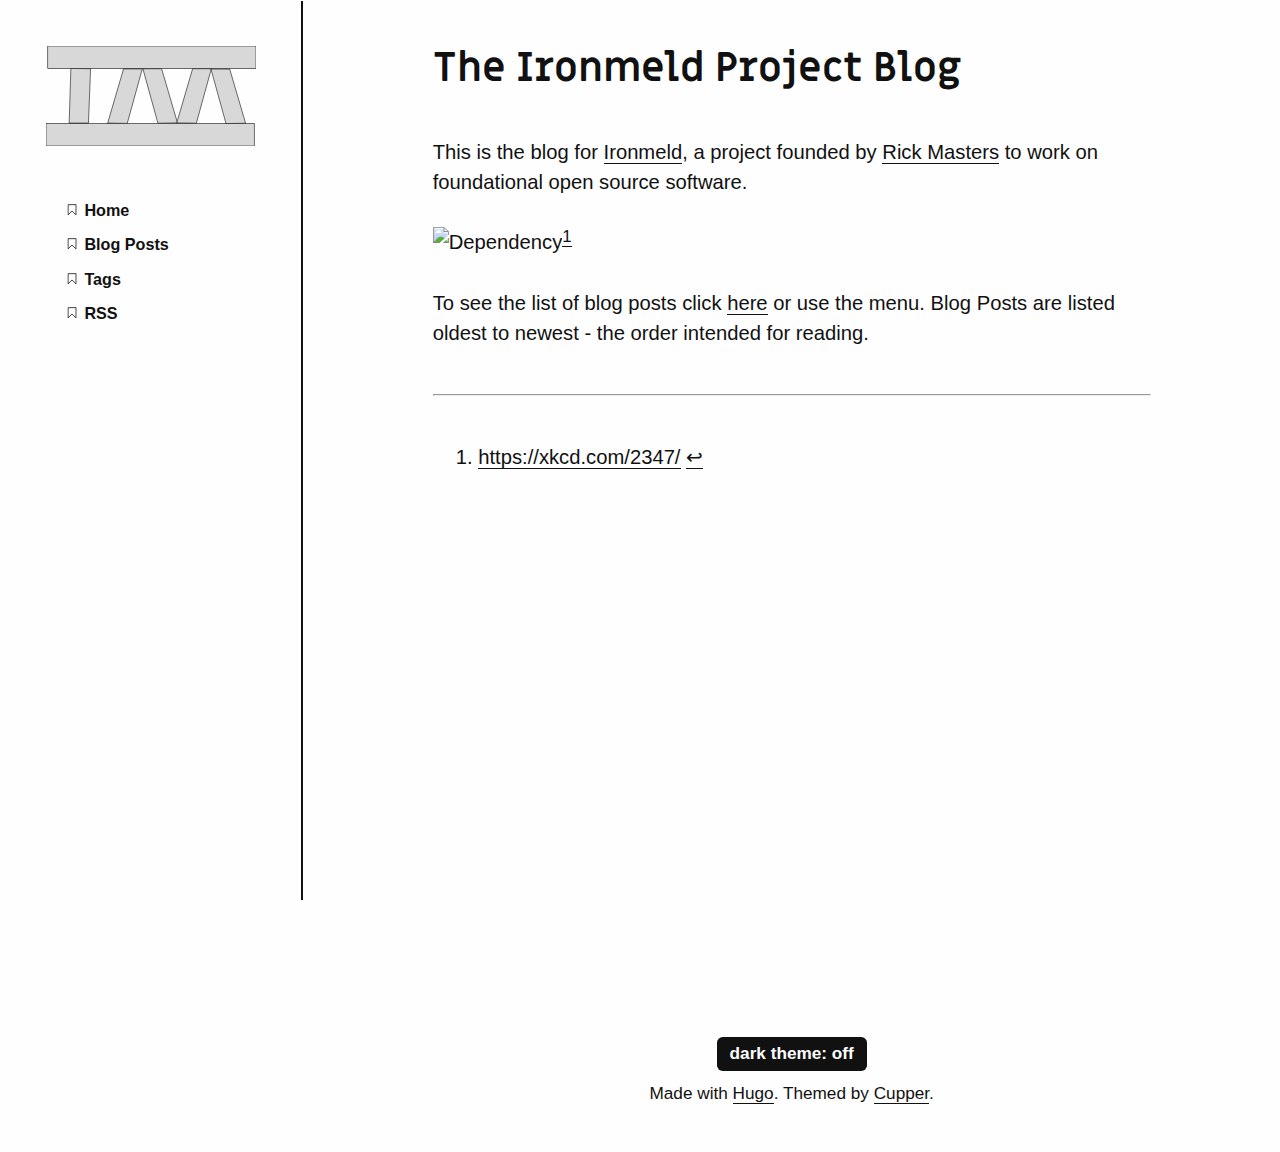
==== index.html @ a7bb950f "deploy: 7521295a4bd51d4f56634a2e595aa36f17955726" ====
<!doctype html><html lang=en>
<head>
<meta charset=utf-8>
<meta name=viewport content="width=device-width,initial-scale=1">
<meta http-equiv=x-ua-compatible content="IE=edge">
<meta name=generator content="Hugo 0.92.2">
<link rel=canonical href=https://ironmeld.github.io/>
<link rel=apple-touch-icon sizes=180x180 href=https://ironmeld.github.io/apple-touch-icon.png>
<link rel=icon type=image/png sizes=32x32 href=https://ironmeld.github.io/favicon-32x32.png>
<link rel=icon type=image/png sizes=16x16 href=https://ironmeld.github.io/favicon-16x16.png>
<link rel=manifest href=https://ironmeld.github.io/site.webmanifest>
<link rel=mask-icon href=https://ironmeld.github.io/safari-pinned-tab.svg color=#000000>
<meta name=msapplication-TileColor content="#ffffff">
<meta name=theme-color content="#ffffff">
<style>body{visibility:hidden;opacity:0}</style>
<style id=darkTheme>.intro-and-nav,.main-and-footer{filter:invert(100%)}*{background-color:inherit}img:not([src*=".svg"]),.colors,iframe,.demo-container{filter:invert(100%)}</style>
<link rel=stylesheet href=/css/prism.css media=none onload="this.media='all'">
<link rel=stylesheet type=text/css href=/css/styles.css>
<title>The Blog for ironmeld</title>
</head>
<body>
<a href=#main>skip to content</a>
<noscript>
<style>body{visibility:visible;opacity:1}</style>
</noscript><svg style="display:none"><symbol id="bookmark" viewBox="0 0 40 50"><g transform="translate(2266 3206.2)"><path style="stroke:currentColor;stroke-width:3.2637;fill:none" d="m-2262.2-3203.4-.2331 42.195 16.319-16.318 16.318 16.318.2331-42.428z"/></g></symbol><symbol id="w3c" viewBox="0 0 127.09899 67.763"><text font-size="83" style="font-size:83px;font-family:Trebuchet;letter-spacing:-12;fill-opacity:0" letter-spacing="-12" y="67.609352" x="-26.782778">W3C</text><text font-size="83" style="font-size:83px;font-weight:700;font-family:Trebuchet;fill-opacity:0" y="67.609352" x="153.21722" font-weight="bold">SVG</text><path style="fill:currentColor;image-rendering:optimizeQuality;shape-rendering:geometricPrecision" d="m33.695.377 12.062 41.016 12.067-41.016h8.731L46.587 67.763h-.831l-12.48-41.759-12.479 41.759h-.832l-19.965-67.386h8.736l12.061 41.016 8.154-27.618-3.993-13.397h8.737z"/><path style="fill:currentColor;image-rendering:optimizeQuality;shape-rendering:geometricPrecision" d="m91.355 46.132c0 6.104-1.624 11.234-4.862 15.394-3.248 4.158-7.45 6.237-12.607 6.237-3.882.0-7.263-1.238-10.148-3.702-2.885-2.47-5.02-5.812-6.406-10.022l6.82-2.829c1.001 2.552 2.317 4.562 3.953 6.028 1.636 1.469 3.56 2.207 5.781 2.207 2.329.0 4.3-1.306 5.909-3.911 1.609-2.606 2.411-5.738 2.411-9.401.0-4.049-.861-7.179-2.582-9.399-1.995-2.604-5.129-3.912-9.397-3.912H66.9v-3.991L78.546 8.698H64.484l-3.911 6.655H58.08v-14.976h32.441v4.075l-12.31 21.217c4.324 1.385 7.596 3.911 9.815 7.571 2.22 3.659 3.329 7.953 3.329 12.892z"/><path style="fill:currentColor;image-rendering:optimizeQuality;shape-rendering:geometricPrecision" d="m125.21.0 1.414 8.6-5.008 9.583s-1.924-4.064-5.117-6.314c-2.693-1.899-4.447-2.309-7.186-1.746-3.527.73-7.516 4.938-9.258 10.13-2.084 6.21-2.104 9.218-2.178 11.978-.115 4.428.58 7.043.58 7.043s-3.04-5.626-3.011-13.866c.018-5.882.947-11.218 3.666-16.479 2.404-4.627 5.954-7.404 9.114-7.728 3.264-.343 5.848 1.229 7.841 2.938 2.089 1.788 4.213 5.698 4.213 5.698l4.94-9.837z"/><path style="fill:currentColor;image-rendering:optimizeQuality;shape-rendering:geometricPrecision" d="m125.82 48.674s-2.208 3.957-3.589 5.48c-1.379 1.524-3.849 4.209-6.896 5.555-3.049 1.343-4.646 1.598-7.661 1.306-3.01-.29-5.807-2.032-6.786-2.764-.979-.722-3.486-2.864-4.897-4.854-1.42-2-3.634-5.995-3.634-5.995s1.233 4.001 2.007 5.699c.442.977 1.81 3.965 3.749 6.572 1.805 2.425 5.315 6.604 10.652 7.545 5.336.945 9.002-1.449 9.907-2.031.907-.578 2.819-2.178 4.032-3.475 1.264-1.351 2.459-3.079 3.116-4.108.487-.758 1.276-2.286 1.276-2.286l-1.276-6.644z"/></symbol><symbol id="tag" viewBox="0 0 177.16535 177.16535"><g transform="translate(0 -875.2)"><path style="fill-rule:evenodd;stroke-width:0;fill:currentColor" d="m159.9 894.3-68.79 8.5872-75.42 77.336 61.931 60.397 75.429-76.565 6.8495-69.755zm-31.412 31.835a10.813 10.813.0 011.8443 2.247 10.813 10.813.0 01-3.5174 14.872l-.0445.0275a10.813 10.813.0 01-14.86-3.5714 10.813 10.813.0 013.5563-14.863 10.813 10.813.0 0113.022 1.2884z"/></g></symbol><symbol id="balloon" viewBox="0 0 141.73228 177.16535"><g transform="translate(0 -875.2)"><g><path style="fill:currentColor" d="m68.156 882.83-.88753 1.4269c-4.9564 7.9666-6.3764 17.321-5.6731 37.378.36584 10.437 1.1246 23.51 1.6874 29.062.38895 3.8372 3.8278 32.454 4.6105 38.459 4.6694-.24176 9.2946.2879 14.377 1.481 1.2359-3.2937 5.2496-13.088 8.886-21.623 6.249-14.668 8.4128-21.264 10.253-31.252 1.2464-6.7626 1.6341-12.156 1.4204-19.764-.36325-12.93-2.1234-19.487-6.9377-25.843-2.0833-2.7507-6.9865-7.6112-7.9127-7.8436-.79716-.20019-6.6946-1.0922-6.7755-1.0248-.02213.0182-5.0006-.41858-7.5248-.22808l-2.149-.22808h-3.3738z"/><path style="fill:currentColor" d="m61.915 883.28-3.2484.4497c-1.7863.24724-3.5182.53481-3.8494.63994-2.4751.33811-4.7267.86957-6.7777 1.5696-.28598.0-1.0254.20146-2.3695.58589-5.0418 1.4418-6.6374 2.2604-8.2567 4.2364-6.281 7.6657-11.457 18.43-12.932 26.891-1.4667 8.4111.71353 22.583 5.0764 32.996 3.8064 9.0852 13.569 25.149 22.801 37.517 1.3741 1.841 2.1708 2.9286 2.4712 3.5792 3.5437-1.1699 6.8496-1.9336 10.082-2.3263-1.3569-5.7831-4.6968-21.86-6.8361-33.002-.92884-4.8368-2.4692-14.322-3.2452-19.991-.68557-5.0083-.77707-6.9534-.74159-15.791.04316-10.803.41822-16.162 1.5026-21.503 1.4593-5.9026 3.3494-11.077 6.3247-15.852z"/><path style="fill:currentColor" d="m94.499 885.78c-.10214-.0109-.13691.0-.0907.0409.16033.13489 1.329 1.0675 2.5976 2.0723 6.7003 5.307 11.273 14.568 12.658 25.638.52519 4.1949.24765 14.361-.5059 18.523-2.4775 13.684-9.7807 32.345-20.944 53.519l-3.0559 5.7971c2.8082.76579 5.7915 1.727 8.9926 2.8441 11.562-11.691 18.349-19.678 24.129-28.394 7.8992-11.913 11.132-20.234 12.24-31.518.98442-10.02-1.5579-20.876-6.7799-28.959-.2758-.4269-.57803-.86856-.89617-1.3166-3.247-6.13-9.752-12.053-21.264-16.131-2.3687-.86369-6.3657-2.0433-7.0802-2.1166z"/><path style="fill:currentColor" d="m32.52 892.22c-.2009-.13016-1.4606.81389-3.9132 2.7457-11.486 9.0476-17.632 24.186-16.078 39.61.79699 7.9138 2.4066 13.505 5.9184 20.562 5.8577 11.77 14.749 23.219 30.087 38.74.05838.059.12188.1244.18052.1838 1.3166-.5556 2.5965-1.0618 3.8429-1.5199-.66408-.32448-1.4608-1.3297-3.8116-4.4602-5.0951-6.785-8.7512-11.962-13.051-18.486-5.1379-7.7948-5.0097-7.5894-8.0586-13.054-6.2097-11.13-8.2674-17.725-8.6014-27.563-.21552-6.3494.13041-9.2733 1.775-14.987 2.1832-7.5849 3.9273-10.986 9.2693-18.07 1.7839-2.3656 2.6418-3.57 2.4409-3.7003z"/><path style="fill:currentColor" d="m69.133 992.37c-6.2405.0309-12.635.76718-19.554 2.5706 4.6956 4.7759 9.935 10.258 12.05 12.625l4.1272 4.6202h11.493l3.964-4.4516c2.0962-2.3541 7.4804-7.9845 12.201-12.768-8.378-1.4975-16.207-2.6353-24.281-2.5955z"/><rect style="stroke-width:0;fill:currentColor" ry="2.0328" height="27.746" width="22.766" y="1017.7" x="60.201"/></g></g></symbol><symbol id="info" viewBox="0 0 41.667 41.667"><g transform="translate(-37.035 -1004.6)"><path style="stroke-linejoin:round;stroke:currentColor;stroke-linecap:round;stroke-width:3.728;fill:none" d="m76.25 1030.2a18.968 18.968.0 01-23.037 13.709 18.968 18.968.0 01-13.738-23.019 18.968 18.968.0 0123.001-13.768 18.968 18.968.0 0113.798 22.984"/><g transform="matrix(1.1146 0 0 1.1146 -26.276 -124.92)"><path style="stroke:currentColor;stroke-linecap:round;stroke-width:3.728;fill:none" d="m75.491 1039.5v-8.7472"/><path style="stroke-width:0;fill:currentColor" transform="scale(-1)" d="m-73.193-1024.5a2.3719 2.3719.0 01-2.8807 1.7142 2.3719 2.3719.0 01-1.718-2.8785 2.3719 2.3719.0 012.8763-1.7217 2.3719 2.3719.0 011.7254 2.8741"/></g></g></symbol><symbol id="warning" viewBox="0 0 48.430474 41.646302"><g transform="translate(-1.1273 -1010.2)"><path style="stroke-linejoin:round;stroke:currentColor;stroke-linecap:round;stroke-width:4.151;fill:none" d="m25.343 1012.3-22.14 37.496h44.28z"/><path style="stroke:currentColor;stroke-linecap:round;stroke-width:4.1512;fill:none" d="m25.54 1027.7v8.7472"/><path style="stroke-width:0;fill:currentColor" d="m27.839 1042.8a2.3719 2.3719.0 01-2.8807 1.7143 2.3719 2.3719.0 01-1.718-2.8785 2.3719 2.3719.0 012.8763-1.7217 2.3719 2.3719.0 011.7254 2.8741"/></g></symbol><symbol id="menu" viewBox="0 0 50 50"><rect style="stroke-width:0;fill:currentColor" height="10" width="50" y="0" x="0"/><rect style="stroke-width:0;fill:currentColor" height="10" width="50" y="20" x="0"/><rect style="stroke-width:0;fill:currentColor" height="10" width="50" y="40" x="0"/></symbol><symbol id="link" viewBox="0 0 50 50"><g transform="translate(0 -1002.4)"><g transform="matrix(.095670 0 0 .095670 2.3233 1004.9)"><g><path style="stroke-width:0;fill:currentColor" d="m452.84 192.9-128.65 128.65c-35.535 35.54-93.108 35.54-128.65.0l-42.881-42.886 42.881-42.876 42.884 42.876c11.845 11.822 31.064 11.846 42.886.0l128.64-128.64c11.816-11.831 11.816-31.066.0-42.9l-42.881-42.881c-11.822-11.814-31.064-11.814-42.887.0l-45.928 45.936c-21.292-12.531-45.491-17.905-69.449-16.291l72.501-72.526c35.535-35.521 93.136-35.521 128.64.0l42.886 42.881c35.535 35.523 35.535 93.141-.001 128.66zM198.56 361.41l-45.903 45.9c-11.845 11.846-31.064 11.817-42.881.0l-42.884-42.881c-11.845-11.821-11.845-31.041.0-42.886l128.65-128.65c11.819-11.814 31.069-11.814 42.884.0l42.886 42.886 42.876-42.886-42.876-42.881c-35.54-35.521-93.113-35.521-128.65.0l-128.65 128.64c-35.538 35.545-35.538 93.146.0 128.65l42.883 42.882c35.51 35.54 93.11 35.54 128.65.0l72.496-72.499c-23.956 1.597-48.092-3.784-69.474-16.283z"/></g></g></g></symbol><symbol id="doc" viewBox="0 0 35 45"><g transform="translate(-147.53 -539.83)"><path style="stroke:currentColor;stroke-width:2.4501;fill:none" d="m149.38 542.67v39.194h31.354V542.67z"/><g style="stroke-width:25" transform="matrix(.098003 0 0 .098003 133.69 525.96)"><path d="m220 252.36h2e2" style="stroke:currentColor;stroke-width:25;fill:none"/><path style="stroke:currentColor;stroke-width:25;fill:none" d="m220 409.95h2e2"/><path d="m220 488.74h2e2" style="stroke:currentColor;stroke-width:25;fill:none"/><path d="m220 331.15h2e2" style="stroke:currentColor;stroke-width:25;fill:none"/></g></g></symbol><symbol id="tick" viewBox="0 0 177.16535 177.16535"><g transform="translate(0 -875.2)"><rect style="stroke-width:0;fill:currentColor" transform="rotate(30)" height="155" width="40" y="702.99" x="556.82"/><rect style="stroke-width:0;fill:currentColor" transform="rotate(30)" height="40" width="90.404" y="817.99" x="506.42"/></g></symbol></svg>
<div class=wrapper>
<header class=intro-and-nav role=banner>
<div>
<div class=intro>
<a class=logo href=https://ironmeld.github.io aria-label="The Blog for ironmeld home page">
<img src=/images/logo.svg alt=Logo>
</a>
<p class=library-desc>
</p>
</div>
<nav id=patterns-nav class=patterns role=navigation>
<h2 class=vh>Main navigation</h2>
<button id=menu-button aria-expanded=false><svg viewBox="0 0 50 50" aria-hidden="true" focusable="false"><use xlink:href="#menu"/></svg>
Menu
</button>
<ul id=patterns-list>
<li class=pattern>
<a href=/><svg class="bookmark-icon" aria-hidden="true" focusable="false" viewBox="0 0 40 50"><use xlink:href="#bookmark"/></svg>
<span class=text>Home</span>
</a>
</li>
<li class=pattern>
<a href=/posts/><svg class="bookmark-icon" aria-hidden="true" focusable="false" viewBox="0 0 40 50"><use xlink:href="#bookmark"/></svg>
<span class=text>Blog Posts</span>
</a>
</li>
<li class=pattern>
<a href=/tags/><svg class="bookmark-icon" aria-hidden="true" focusable="false" viewBox="0 0 40 50"><use xlink:href="#bookmark"/></svg>
<span class=text>Tags</span>
</a>
</li>
<li class=pattern>
<a href=/index.xml><svg class="bookmark-icon" aria-hidden="true" focusable="false" viewBox="0 0 40 50"><use xlink:href="#bookmark"/></svg>
<span class=text>RSS</span>
</a>
</li>
</ul>
</nav>
</div>
</header>
<div class=main-and-footer>
<div>
<main id=main>
<h1>The Ironmeld Project Blog</h1>
<p>This is the blog for <a href=https://github.com/ironmeld title="Ironmeld on GitHub">Ironmeld</a>, a project founded by <a href=https://www.linkedin.com/in/rick-masters-46b454/ title="Rick Masters on LinkedIn">Rick Masters</a> to work on foundational open source software.</p>
<p><img src=https://imgs.xkcd.com/comics/dependency.png alt=Dependency><sup id=fnref:1><a href=#fn:1 class=footnote-ref role=doc-noteref>1</a></sup></p>
<p>To see the list of blog posts click <a href=/posts title="Blog Posts">here</a> or use the menu. Blog Posts are listed oldest to newest - the order intended for reading.</p>
<section class=footnotes role=doc-endnotes>
<hr>
<ol>
<li id=fn:1 role=doc-endnote>
<p><a href=https://xkcd.com/2347/>https://xkcd.com/2347/</a>&#160;<a href=#fnref:1 class=footnote-backref role=doc-backlink>&#8617;&#xfe0e;</a></p>
</li>
</ol>
</section>
</main>
<footer role=contentinfo>
<div>
<label for=themer>
dark theme: <input type=checkbox id=themer class=vh>
<span aria-hidden=true></span>
</label>
</div>
Made with <a href=https://gohugo.io/>Hugo</a>. Themed by <a href=https://github.com/zwbetz-gh/cupper-hugo-theme>Cupper</a>.
</footer>
</div>
</div>
</div>
<script src=/js/dom-scripts.js></script>
<script src=/js/prism.js></script>
<script src=/js/search.7aef046a0cc8b0c532f1d20087b920459bc868c936bb48a6ae221eceefca2d07.js></script>
<link rel=stylesheet href=/css/search.fe0cd54a21628574bff49d721c827d1bb165ab56b0f22dd55ae78addbe61c309.css></link>
<link rel=stylesheet href=https://cdn.jsdelivr.net/npm/katex@0.10.1/dist/katex.min.css integrity=sha384-dbVIfZGuN1Yq7/1Ocstc1lUEm+AT+/rCkibIcC/OmWo5f0EA48Vf8CytHzGrSwbQ crossorigin=anonymous>
<script defer src=https://cdn.jsdelivr.net/npm/katex@0.10.1/dist/katex.min.js integrity=sha384-2BKqo+exmr9su6dir+qCw08N2ZKRucY4PrGQPPWU1A7FtlCGjmEGFqXCv5nyM5Ij crossorigin=anonymous></script>
<script defer src=https://cdn.jsdelivr.net/npm/katex@0.10.1/dist/contrib/auto-render.min.js integrity=sha384-kWPLUVMOks5AQFrykwIup5lo0m3iMkkHrD0uJ4H5cjeGihAutqP0yW0J6dpFiVkI crossorigin=anonymous onload=renderMathInElement(document.body)></script>
</body>
</html>
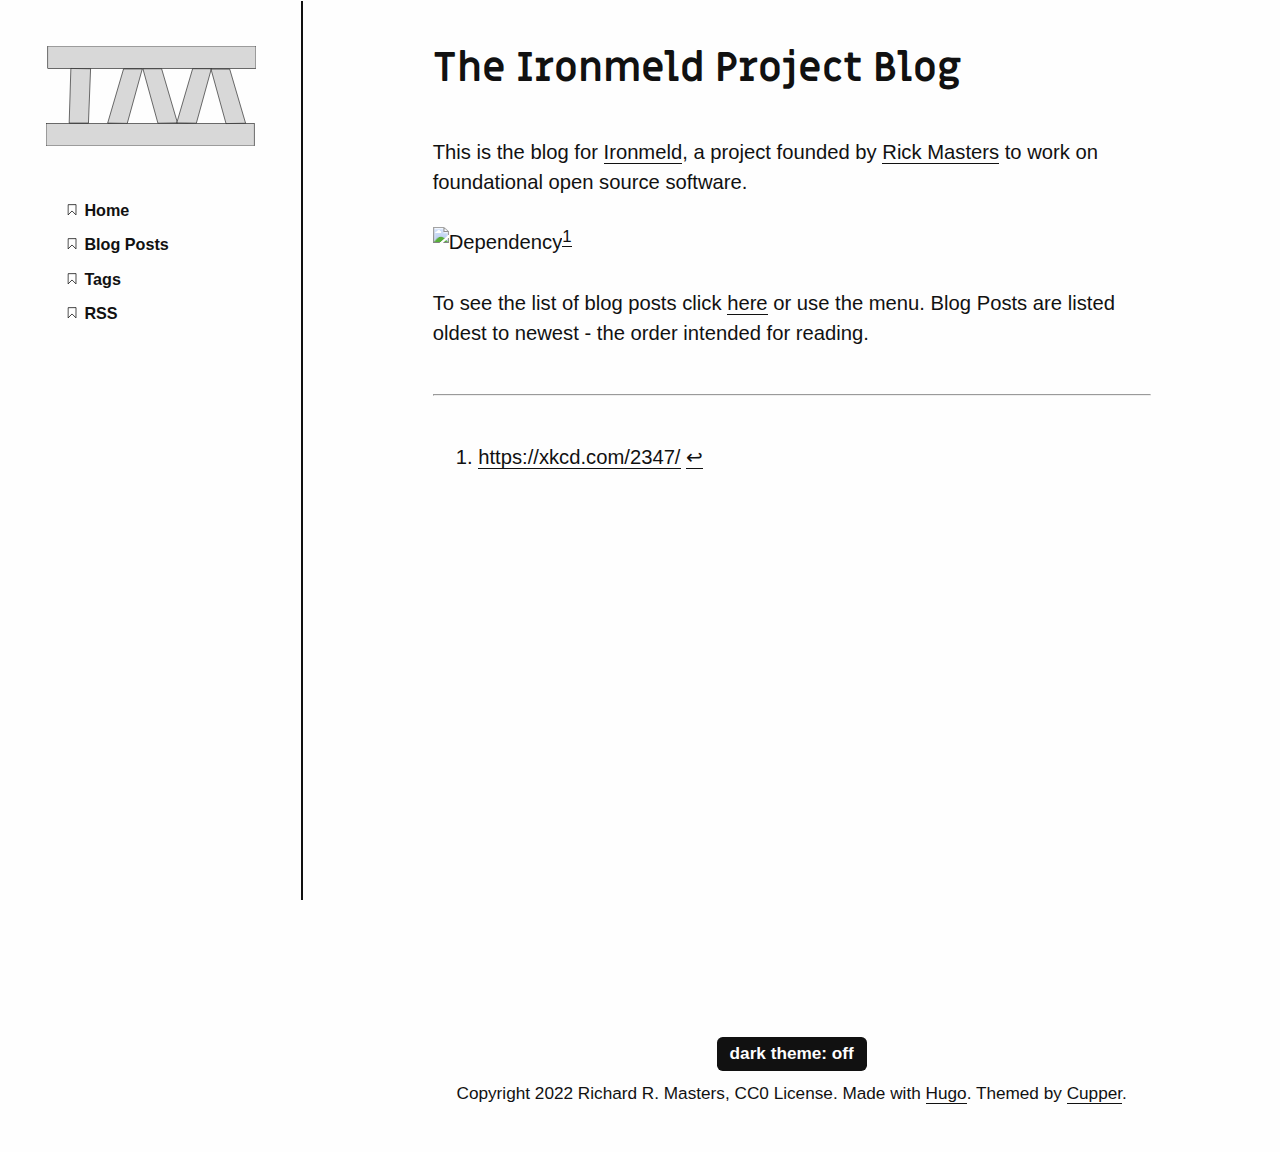
==== commit 668767e8: "deploy: e200871726357f145303cde7d06a77a9e78b3542" ====
--- a/index.html
+++ b/index.html
@@ -16,7 +16,7 @@
 <style id=darkTheme>.intro-and-nav,.main-and-footer{filter:invert(100%)}*{background-color:inherit}img:not([src*=".svg"]),.colors,iframe,.demo-container{filter:invert(100%)}</style>
 <link rel=stylesheet href=/css/prism.css media=none onload="this.media='all'">
 <link rel=stylesheet type=text/css href=/css/styles.css>
-<title>The Blog for ironmeld</title>
+<title>The Ironmeld Project Blog</title>
 </head>
 <body>
 <a href=#main>skip to content</a>
@@ -27,8 +27,8 @@
 <header class=intro-and-nav role=banner>
 <div>
 <div class=intro>
-<a class=logo href=https://ironmeld.github.io aria-label="The Blog for ironmeld home page">
-<img src=/images/logo.svg alt=Logo>
+<a class=logo href=https://ironmeld.github.io aria-label="The Ironmeld Project Blog home page">
+<img src=/images/logo.svg alt="Ironmeld Logo">
 </a>
 <p class=library-desc>
 </p>
@@ -86,7 +86,7 @@
 <span aria-hidden=true></span>
 </label>
 </div>
-Made with <a href=https://gohugo.io/>Hugo</a>. Themed by <a href=https://github.com/zwbetz-gh/cupper-hugo-theme>Cupper</a>.
+Copyright 2022 Richard R. Masters, CC0 License. Made with <a href=https://gohugo.io/>Hugo</a>. Themed by <a href=https://github.com/zwbetz-gh/cupper-hugo-theme>Cupper</a>.
 </footer>
 </div>
 </div>
@@ -98,5 +98,6 @@
 <link rel=stylesheet href=https://cdn.jsdelivr.net/npm/katex@0.10.1/dist/katex.min.css integrity=sha384-dbVIfZGuN1Yq7/1Ocstc1lUEm+AT+/rCkibIcC/OmWo5f0EA48Vf8CytHzGrSwbQ crossorigin=anonymous>
 <script defer src=https://cdn.jsdelivr.net/npm/katex@0.10.1/dist/katex.min.js integrity=sha384-2BKqo+exmr9su6dir+qCw08N2ZKRucY4PrGQPPWU1A7FtlCGjmEGFqXCv5nyM5Ij crossorigin=anonymous></script>
 <script defer src=https://cdn.jsdelivr.net/npm/katex@0.10.1/dist/contrib/auto-render.min.js integrity=sha384-kWPLUVMOks5AQFrykwIup5lo0m3iMkkHrD0uJ4H5cjeGihAutqP0yW0J6dpFiVkI crossorigin=anonymous onload=renderMathInElement(document.body)></script>
+<script defer src=https://static.cloudflareinsights.com/beacon.min.js data-cf-beacon='{"token": "e85f9d22cc9946779fd689999adf6aef"}'></script>
 </body>
 </html>